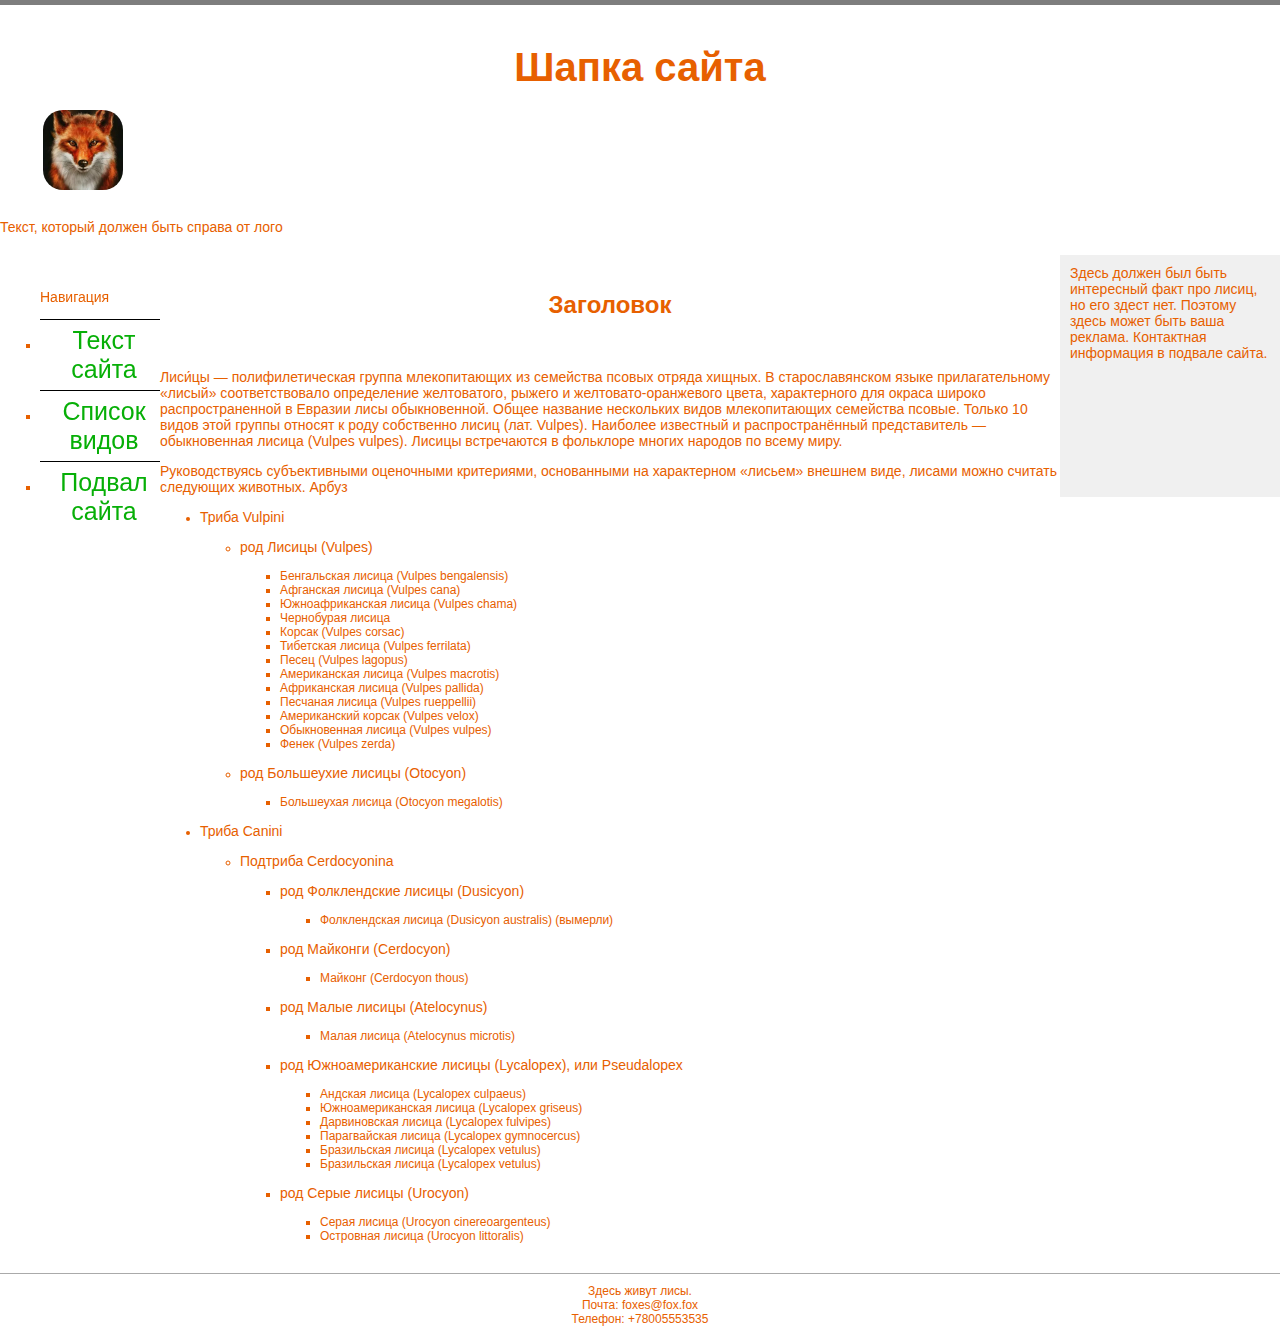
==== www/index.html @ a4c0503e "Add files via upload" ====
<!--<!doctype html>
<html>
<head>
	<meta http-equiv="Content-type" content="text/html; charset=utf-8">
	<meta http-equiv="X-UA-Compatible" content="IE=Edge">
	<title>Whitesquare</title>
	<link rel="stylesheet" href="css/styles.css" type="text/css">
	<link rel="stylesheet" href="http://fonts.googleapis.com/css?family=Oswald:400,300" type="text/css">-->

	<!--[if lt IE 9]>
	<script src="http://html5shiv.googlecode.com/svn/trunk/html5.js"></script>
	<![endif]-->
<!--</head>
<body>
	<img src="MyLogoTest.png">
</body>
</html>-->

<!doctype html>
<html>
<head>
	<meta http-equiv="Content-type" content="text/html; charset=utf-8">
	<meta http-equiv="X-UA-Compatible" content="IE=Edge">
	<title>Whitesquare</title>
	<link rel="stylesheet" href="css/styles.css" type="text/css">
	<link rel="stylesheet" href="http://fonts.googleapis.com/css?family=Oswald:400,300" type="text/css">
	<header class="hat">
		<h2>Шапка сайта</h2>
			<h2><img src="images/Fox1.png" class="avatar" width="80" height="80" alt="Лого"><!--<div class="circul" >--></div></h2>
			<p1>Текст, который должен быть справа от лого</p1>
	</header>
</head>
<body class="back" style="color: #e76000;">
	<aside>
		<p1>Здесь должен был быть интересный факт про лисиц, но его здест нет. Поэтому здесь может быть ваша реклама. Контактная информация в подвале сайта.</p1><br><br>
		<br><br><br><br><br><br><br><br>
	</aside>
	<div class="sidenav">
		<!--<a href="#hem">Ссылка на конец текста сайта. Зйдесь должна быть навигация</a>-->
		<ul class="aside-menu">
		<p>Навигация</p>
		<li><a href="#hem1" style="color: rgb(7, 175, 7)" class="center">Текст сайта</a></li>
		<li><a href="#hem3" style="color: rgb(7, 175, 7)" class="center">Список видов</a></li>
		<li><a href="#hem2" style="color: rgb(7, 175, 7)" class="center">Подвал сайта</a></li>
		</ul>
	</div>
	<div id="wrapper">
		<header><h1>Заголовок</h1></header>
		<a name="hem1"></a>
		<p>Лиси́цы — полифилетическая группа млекопитающих из семейства псовых отряда хищных. В старославянском языке прилагательному «лисый» соответствовало определение желтоватого, рыжего и желтовато-оранжевого цвета, характерного для окраса широко распространенной в Евразии лисы обыкновенной. Общее название нескольких видов млекопитающих семейства псовые. Только 10 видов этой группы относят к роду собственно лисиц (лат. Vulpes). Наиболее известный и распространённый представитель — обыкновенная лисица (Vulpes vulpes). Лисицы встречаются в фольклоре многих народов по всему миру.</p>
		<p>Руководствуясь субъективными оценочными критериями, основанными на характерном «лисьем» внешнем виде, лисами можно считать следующих животных.
			Арбуз
		</p>
		<a name="hem1"></a>	
			<ul>

				<li><p>Триба Vulpini</p>
					<ul>

						<li><p>род Лисицы (Vulpes)</p>
							<ul>
		
								<li>Бенгальская лисица (Vulpes bengalensis)</li>
								<li>Афганская лисица (Vulpes cana)</li>
								<li>Южноафриканская лисица (Vulpes chama)</li>
								<li><a href="C:/Users/Forend/Desktop/Sayt_visitka/www/images/BlackFox1.png" style="color: #e76000;">Чернобурая лисица</a></li>
								<li>Корсак (Vulpes corsac)</li>
								<li>Тибетская лисица (Vulpes ferrilata)</li>
								<li>Песец (Vulpes lagopus)</li>
								<li>Американская лисица (Vulpes macrotis)</li>
								<li>Африканская лисица (Vulpes pallida)</li>
								<li>Песчаная лисица (Vulpes rueppellii)</li>
								<li>Американский корсак (Vulpes velox)</li>
								<li>Обыкновенная лисица (Vulpes vulpes)</li>
								<li>Фенек (Vulpes zerda)</li>
							</ul></li>
						<li><p>род Большеухие лисицы (Otocyon)</p>
							<ul>
				
								<li>Большеухая лисица (Otocyon megalotis)</li>
							</ul></li>
						</ul>
						<li><p>Триба Canini</p>
							<ul>
				
								<li><p>Подтриба Cerdocyonina</p>
									<ul>
						
										<li><p>род Фолклендские лисицы (Dusicyon)</p>
											<ul>
								
												<li>Фолклендская лисица (Dusicyon australis) (вымерли)</li>
											</ul></li>
										<li><p>род Майконги (Cerdocyon)</p>
											<ul>
								
												<li>Майконг (Cerdocyon thous)</li>
											</ul></li>
										<li><p>род Малые лисицы (Atelocynus)</p>
											<ul>
								
												<li>Малая лисица (Atelocynus microtis)</li>
											</ul></li>
										<li><p>род Южноамериканские лисицы (Lycalopex), или Pseudalopex</p>
											<ul>
								
												<li>Андская лисица (Lycalopex culpaeus)</li>
												<li>Южноамериканская лисица (Lycalopex griseus)</li>
												<li>Дарвиновская лисица (Lycalopex fulvipes)</li>
												<li>Парагвайская лисица (Lycalopex gymnocercus)</li>
												<li>Бразильская лисица (Lycalopex vetulus)</li>
												<li>Бразильская лисица (Lycalopex vetulus)</li>
											</ul></li>
										<li><p>род Серые лисицы (Urocyon)</p>
											<ul>
								
												<li>Серая лисица (Urocyon cinereoargenteus)</li>
												<li>Островная лисица (Urocyon littoralis)</li>
											</ul></li>
									</ul></li>
								</ul></li>
			</ul>
		<!--<p1>Ещё текст</p1>

		<p>Какие-то пункты</p>
			<ul>

				<li>пункт 1</li>
				<li>пункт 2</li>
				<li>пункт 3</li>
				<li>пункт 4</li>
			</ul>-->
	</div>

	<footer style="color: #e76000;">
		Здесь живут лисы.<br>Почта: foxes@fox.fox<br>Телефон: +78005553535
		<a name="hem2"></a>
	</footer>	
</body>
</html>
---- www/css/styles.css ----
/*body {
	color: #8f8f8f;
	font: 12px Tahoma, sans-serif;
	background-color: #f8f8f8;
	border-top: 5px solid #7e7e7e;
	margin: 0;
}

input[type="text"] {
	background-color: #f3f3f3;
	border: 1px solid #e7e7e7;
	height: 30px;
	color: #b2b2b2;
	padding: 0 10px;
	vertical-align: top;
}

button {
	color: #fff;
	background-color: #29c5e6;
	border: none;
	height: 32px;
	font-family: 'Oswald', sans-serif;
}

p {
	margin: 20px 0;
}*/

a {
    text-decoration: none; /* Убираем подчёркивание */
   }
   
body {
	color: #8f8f8f;
	font: 12px Tahoma, sans-serif;
	background-color: #f8f8f8;
	border-top: 5px solid #7e7e7e;
	margin: 0;
	}
	h1 {
		line-height: normal;
		font-size: 20px;
		text-align: center;
	}
	input[type="text"] {
	background-color: #f3f3f3;
	border: 1px solid #e7e7e7;
	height: 30px;
	color: #b2b2b2;
	padding: 0 10px;
	vertical-align: top;
	}
	button {
	color: #fff;
	background-color: #29c5e6;
	border: none;
	height: 32px;
	font-family: 'Oswald', sans-serif;
	}
	p{
	font-size: 14px;
	line-height: normal;
	}
	p1{
	font-size: 14px;
	line-height: normal;
	}
	h2 {
	font-size: 40px;
	text-align: center;
	margin: 20px 0;
	
	}
	#wrapper {
	max-width: 960px;
	margin: auto;
	}
	header {
	padding: 20px 0;
	/*background-image: url("www/images/Sky.png");*/
	}
	h1 {
	font-size: 24px;
	line-height: normal;
	}
	footer {
	margin-top: 30px;
	padding-top: 10px;
	color: #aaaaaa;
	border-top: 1px solid #aaaaaa;
	text-align: center;
	background: url("C:/Users/Forend/Desktop/Sayt_visitka/www/images/Grass.png");
	background-size: 500px;
	}
	aside {
	background: #f0f0f0;
	padding: 10px;
	width: 200px;
	float: right;
	}
	
	.sidenav {
	height: 100%;
	width: 160px;
	position: fixed;
	z-index: 1;
	top: 1;
	left: 0;
	/*background-color: #111;*/
	/* overflow-x: hidden; */
	padding-top: 20px;
	}
	
	.circul {
		width: 100;
		height: 100;
		border-radius: 50%;
		background-color: rgb(183, 4, 4);
	}
	
	.sidenav a {
	padding: 6px 8px 6px 16px;
	text-decoration: none;
	font-size: 25px;
	color: #818181;
	display: block;
	}

	.avatar {
		border-radius: 20px;
		margin-right: 87%;
	}

	.aside-menu li {
		list-style-type: square;
		border-top: 1px solid #000000;
	}
		
	.aside-menu li:first-child {
		border: none;
	}
		
	.aside-menu li.active {
		color: #29c5e6;
	}
		
	.aside-menu a {
		color: #8f8f8f;
		background: url("C:/Users/Forend/Desktop/Sayt_visitka/www/images/Fox3.png");
		background-size: cover;
	}

	.hat {
		background: url("C:/Users/Forend/Desktop/Sayt_visitka/www/images/Sky2.png");
		background-size: 1550px;
	}

	.back {
		/*background-color: lightgray;*/
		background: url("C:/Users/Forend/Desktop/Sayt_visitka/www/images/Fox4.png");
		background-size: cover;
	}

	.center {
		text-align: center;
	}
	/*
	.sidenav a:hover {
	color: #f1f1f1;
	}
	*/
---- www/css/styles.css ----
/*body {
	color: #8f8f8f;
	font: 12px Tahoma, sans-serif;
	background-color: #f8f8f8;
	border-top: 5px solid #7e7e7e;
	margin: 0;
}

input[type="text"] {
	background-color: #f3f3f3;
	border: 1px solid #e7e7e7;
	height: 30px;
	color: #b2b2b2;
	padding: 0 10px;
	vertical-align: top;
}

button {
	color: #fff;
	background-color: #29c5e6;
	border: none;
	height: 32px;
	font-family: 'Oswald', sans-serif;
}

p {
	margin: 20px 0;
}*/

a {
    text-decoration: none; /* Убираем подчёркивание */
   }
   
body {
	color: #8f8f8f;
	font: 12px Tahoma, sans-serif;
	background-color: #f8f8f8;
	border-top: 5px solid #7e7e7e;
	margin: 0;
	}
	h1 {
		line-height: normal;
		font-size: 20px;
		text-align: center;
	}
	input[type="text"] {
	background-color: #f3f3f3;
	border: 1px solid #e7e7e7;
	height: 30px;
	color: #b2b2b2;
	padding: 0 10px;
	vertical-align: top;
	}
	button {
	color: #fff;
	background-color: #29c5e6;
	border: none;
	height: 32px;
	font-family: 'Oswald', sans-serif;
	}
	p{
	font-size: 14px;
	line-height: normal;
	}
	p1{
	font-size: 14px;
	line-height: normal;
	}
	h2 {
	font-size: 40px;
	text-align: center;
	margin: 20px 0;
	
	}
	#wrapper {
	max-width: 960px;
	margin: auto;
	}
	header {
	padding: 20px 0;
	/*background-image: url("www/images/Sky.png");*/
	}
	h1 {
	font-size: 24px;
	line-height: normal;
	}
	footer {
	margin-top: 30px;
	padding-top: 10px;
	color: #aaaaaa;
	border-top: 1px solid #aaaaaa;
	text-align: center;
	background: url("C:/Users/Forend/Desktop/Sayt_visitka/www/images/Grass.png");
	background-size: 500px;
	}
	aside {
	background: #f0f0f0;
	padding: 10px;
	width: 200px;
	float: right;
	}
	
	.sidenav {
	height: 100%;
	width: 160px;
	position: fixed;
	z-index: 1;
	top: 1;
	left: 0;
	/*background-color: #111;*/
	/* overflow-x: hidden; */
	padding-top: 20px;
	}
	
	.circul {
		width: 100;
		height: 100;
		border-radius: 50%;
		background-color: rgb(183, 4, 4);
	}
	
	.sidenav a {
	padding: 6px 8px 6px 16px;
	text-decoration: none;
	font-size: 25px;
	color: #818181;
	display: block;
	}

	.avatar {
		border-radius: 20px;
		margin-right: 87%;
	}

	.aside-menu li {
		list-style-type: square;
		border-top: 1px solid #000000;
	}
		
	.aside-menu li:first-child {
		border: none;
	}
		
	.aside-menu li.active {
		color: #29c5e6;
	}
		
	.aside-menu a {
		color: #8f8f8f;
		background: url("C:/Users/Forend/Desktop/Sayt_visitka/www/images/Fox3.png");
		background-size: cover;
	}

	.hat {
		background: url("C:/Users/Forend/Desktop/Sayt_visitka/www/images/Sky2.png");
		background-size: 1550px;
	}

	.back {
		/*background-color: lightgray;*/
		background: url("C:/Users/Forend/Desktop/Sayt_visitka/www/images/Fox4.png");
		background-size: cover;
	}

	.center {
		text-align: center;
	}
	/*
	.sidenav a:hover {
	color: #f1f1f1;
	}
	*/
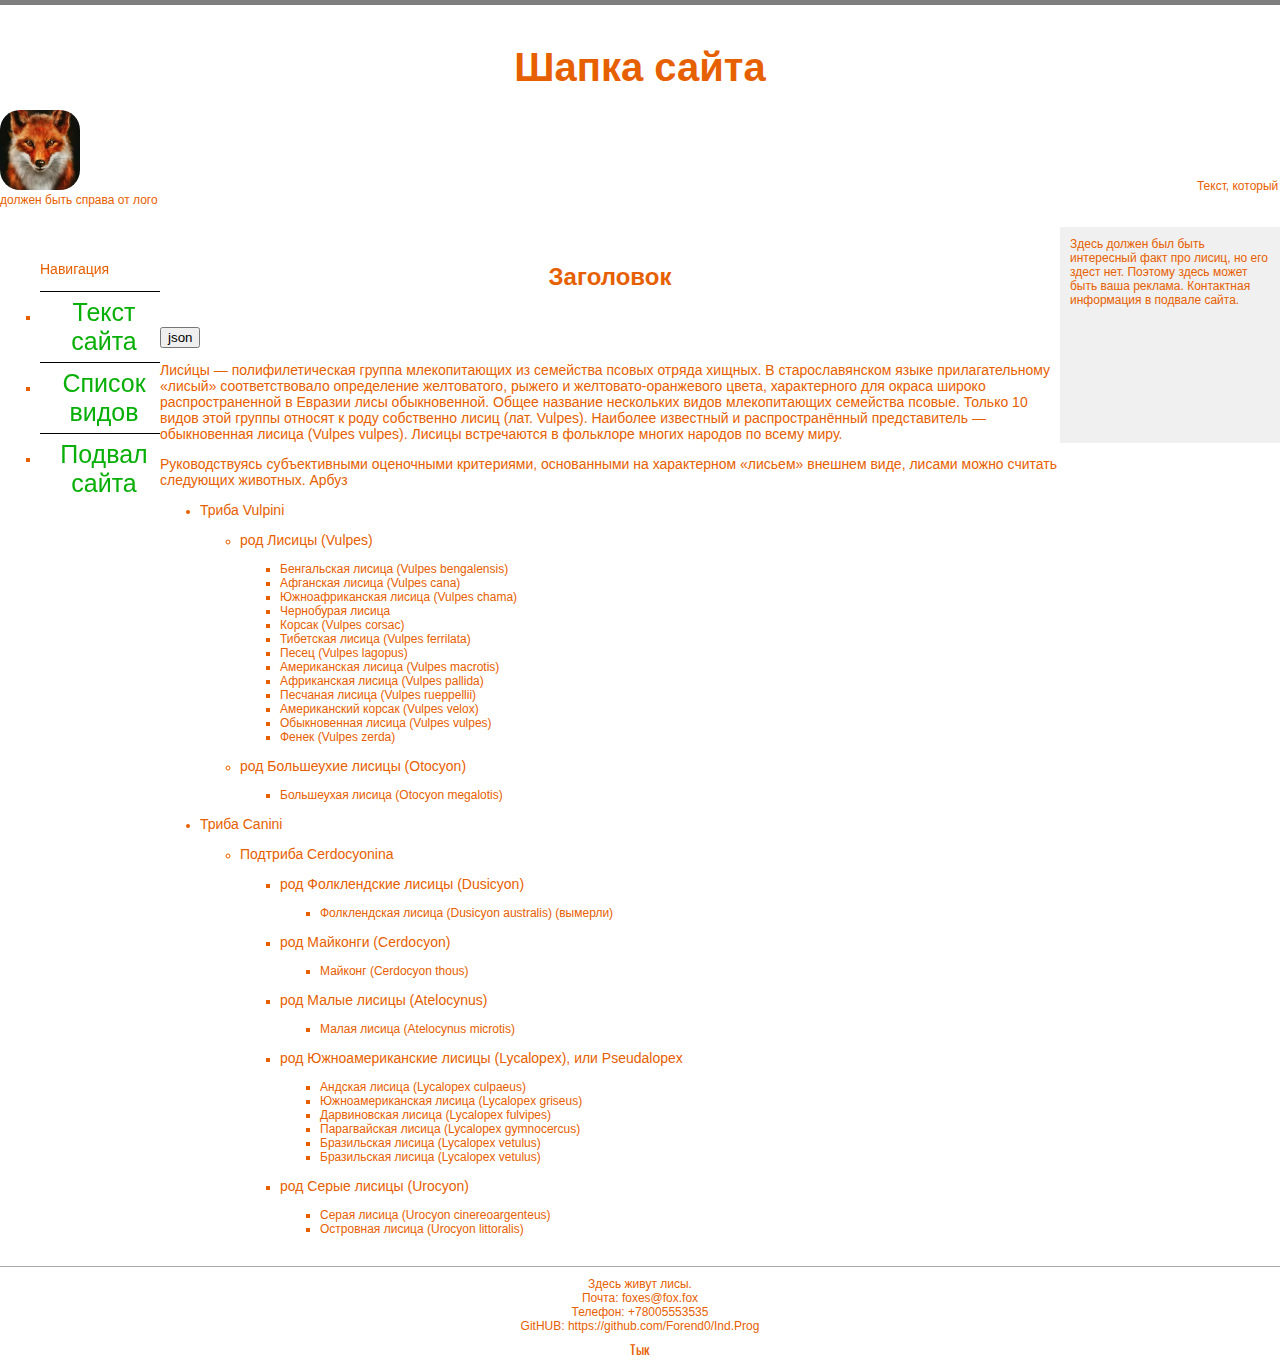
==== commit 3236e03a: "Add files via upload" ====
--- a/www/index.html
+++ b/www/index.html
@@ -21,18 +21,24 @@
 <head>
 	<meta http-equiv="Content-type" content="text/html; charset=utf-8">
 	<meta http-equiv="X-UA-Compatible" content="IE=Edge">
-	<title>Whitesquare</title>
+	<title>FxFK</title>
 	<link rel="stylesheet" href="css/styles.css" type="text/css">
 	<link rel="stylesheet" href="http://fonts.googleapis.com/css?family=Oswald:400,300" type="text/css">
 	<header class="hat">
 		<h2>Шапка сайта</h2>
-			<h2><img src="images/Fox1.png" class="avatar" width="80" height="80" alt="Лого"><!--<div class="circul" >--></div></h2>
+			<img src="images/Fox1.png" class="avatar" title="Лого" name="logo" width="80" height="80" alt="Лого">   
+			<!--<h2><img src="images/Fox1.png" class="avatar" title="Лого" width="80" height="80" alt="Лого"><!-<div class="circul" >-></div></h2>-->
 			<p1>Текст, который должен быть справа от лого</p1>
 	</header>
 </head>
 <body class="back" style="color: #e76000;">
+	<meta http-equiv="Content-type" content="text/html; charset=utf-8">
+	<meta http-equiv="X-UA-Compatible" content="IE=Edge">
+	
+	<link rel="stylesheet" href="css/styles.css" type="text/css">
+	<link rel="stylesheet" href="http://fonts.googleapis.com/css?family=Oswald:400,300" type="text/css">
 	<aside>
-		<p1>Здесь должен был быть интересный факт про лисиц, но его здест нет. Поэтому здесь может быть ваша реклама. Контактная информация в подвале сайта.</p1><br><br>
+		<p1>Здесь должен был быть интересный факт про лисиц, но его здест нет. Поэтому здесь может быть <a href="C:/Users/Forend/Desktop/Sayt_visitka/www/images/Fox9.jpg" style="color: #e76000;">ваша реклама</a>. Контактная информация в подвале сайта.</p1><br><br>
 		<br><br><br><br><br><br><br><br>
 	</aside>
 	<div class="sidenav">
@@ -45,13 +51,13 @@
 		</ul>
 	</div>
 	<div id="wrapper">
-		<header><h1>Заголовок</h1></header>
-		<a name="hem1"></a>
+		<header><h1>Заголовок<a name="hem1"></a></h1></header>
+		<a></a>
+		<input type="button" onclick="javascript:readjooson();" value="json"/><br>
 		<p>Лиси́цы — полифилетическая группа млекопитающих из семейства псовых отряда хищных. В старославянском языке прилагательному «лисый» соответствовало определение желтоватого, рыжего и желтовато-оранжевого цвета, характерного для окраса широко распространенной в Евразии лисы обыкновенной. Общее название нескольких видов млекопитающих семейства псовые. Только 10 видов этой группы относят к роду собственно лисиц (лат. Vulpes). Наиболее известный и распространённый представитель — обыкновенная лисица (Vulpes vulpes). Лисицы встречаются в фольклоре многих народов по всему миру.</p>
 		<p>Руководствуясь субъективными оценочными критериями, основанными на характерном «лисьем» внешнем виде, лисами можно считать следующих животных.
 			Арбуз
 		</p>
-		<a name="hem1"></a>	
 			<ul>
 
 				<li><p>Триба Vulpini</p>
@@ -133,8 +139,107 @@
 	</div>
 
 	<footer style="color: #e76000;">
-		Здесь живут лисы.<br>Почта: foxes@fox.fox<br>Телефон: +78005553535
+		Здесь живут лисы.<br>Почта: foxes@fox.fox<br>Телефон: +78005553535<br>GitHUB: https://github.com/Forend0/Ind.Prog
 		<a name="hem2"></a>
+		<br>
+		<button onclick="showTest()" class="buttonT" style="color: #e76000" class="center">Тык</button>
+		<!--<button onclick="showTest2()" class="buttonT" style="color: #e76000" class="center">Тык</button>-->
 	</footer>	
 </body>
-</html>+<script>
+	function showTest() {
+	window.alert("Тут есть JS?")
+	window.alert("Или всё же нет?")
+	}
+
+	function showTest2() {
+	window.alert("Или нет")
+	}
+	</script>
+
+	<script>
+		function readjooson(){ 
+                fetch("./table.json")
+                .then(response => response.json())
+                .then(data => createjson(data));
+        }
+        
+		function createjson(data){
+            console.log(data)
+            for (var i = 0; i < data.table.length; i++){
+                document.write(data.table[i].name + " " + "<img src=\"" + data.table[i].image + "\">" + " " + data.table[i].location + " " + data.table[i].url);
+			}
+        }
+	</script>
+	
+</html>
+
+
+
+<!--Смена аватарки
+	http://usefulscript.ru/slide_show.php
+
+<script type="text/javascript">
+	all_images = new Array (
+	"images/Fox1.png",
+	"images/Fox2.png",
+	"images/Fox5.png",
+	"images/Fox6.png",
+	"images/Fox7.png",
+	"images/Fox8.png",
+	"images/Fox9.png",
+	"images/Fox10.png",
+	"images/Fox11.png",
+	"images/Fox12.png",
+	"images/Fox13.png",
+	"images/Fox14.png",
+	"images/Fox15.png",
+	"images/Fox16.png",
+	"images/Fox17.png",
+	"images/Fox18.png",
+	"images/Fox19.png",
+	"images/Fox20.png",
+	"images/Fox21.png",
+	"images/Fox22.png",
+	"images/Fox23.png");
+	var ImgNum = 0;
+	var ImgLength = all_images.length - 1;
+	var delay = 2500;
+	var lock = false;
+	var run;
+	
+	function chgImg(direction) {
+	 if (document.images) {
+	  ImgNum = ImgNum + direction;
+	  if (ImgNum > ImgLength) { ImgNum = 0; }
+	  if (ImgNum < 0) { ImgNum = ImgLength; }
+	  document.slide_show.src = all_images[ImgNum];
+	 }
+	}
+	
+	function auto() {
+	 if (lock == true) {
+	  lock = false;
+	  window.clearInterval(run);
+	 }
+	 else if (lock == false) {
+	  lock = true;
+	  run = setInterval("chgImg(1)", delay);
+	 }
+	}
+</script>
+
+<table style="margin: 0 auto;">
+ <tr style="text-align: center;">
+  <td colspan="3"><img src="image/img_1.png" name="slide_show"></td>
+ </tr>
+ <tr>
+  <td style="text-align: right;"><a href="javascript:chgImg(-1)">Предыдущая</a></td>
+  <td style="text-align: center;"><a href="javascript:auto()">Старт/Стоп</a></td>
+  <td style="text-align: left;"><a href="javascript:chgImg(1)">Следующая</a></td>
+ </tr>
+</table>
+
+<script type="text/javascript">
+ auto();
+</script>-->--- a/www/css/styles.css
+++ b/www/css/styles.css
@@ -37,54 +37,64 @@
 	background-color: #f8f8f8;
 	border-top: 5px solid #7e7e7e;
 	margin: 0;
-	}
-	h1 {
-		line-height: normal;
-		font-size: 20px;
-		text-align: center;
-	}
-	input[type="text"] {
+}
+
+h1 {
+	line-height: normal;
+	font-size: 20px;
+	text-align: center;
+}
+
+input[type="text"] {
 	background-color: #f3f3f3;
 	border: 1px solid #e7e7e7;
 	height: 30px;
 	color: #b2b2b2;
 	padding: 0 10px;
 	vertical-align: top;
-	}
-	button {
+}
+
+button {
 	color: #fff;
 	background-color: #29c5e6;
 	border: none;
 	height: 32px;
 	font-family: 'Oswald', sans-serif;
-	}
-	p{
+}
+
+p{
 	font-size: 14px;
 	line-height: normal;
-	}
-	p1{
+}
+
+.p1 {
 	font-size: 14px;
 	line-height: normal;
-	}
-	h2 {
+}
+
+h2 {
 	font-size: 40px;
 	text-align: center;
 	margin: 20px 0;
 	
-	}
-	#wrapper {
+}
+
+#wrapper {
 	max-width: 960px;
 	margin: auto;
-	}
-	header {
+}
+
+header {
 	padding: 20px 0;
 	/*background-image: url("www/images/Sky.png");*/
-	}
-	h1 {
+}
+
+h1 {
 	font-size: 24px;
 	line-height: normal;
-	}
-	footer {
+}
+
+footer {
 	margin-top: 30px;
 	padding-top: 10px;
 	color: #aaaaaa;
@@ -92,15 +102,16 @@
 	text-align: center;
 	background: url("C:/Users/Forend/Desktop/Sayt_visitka/www/images/Grass.png");
 	background-size: 500px;
-	}
-	aside {
+}
+
+aside {
 	background: #f0f0f0;
 	padding: 10px;
 	width: 200px;
 	float: right;
-	}
+}
 	
-	.sidenav {
+.sidenav {
 	height: 100%;
 	width: 160px;
 	position: fixed;
@@ -110,61 +121,66 @@
 	/*background-color: #111;*/
 	/* overflow-x: hidden; */
 	padding-top: 20px;
-	}
+}
 	
-	.circul {
-		width: 100;
-		height: 100;
-		border-radius: 50%;
-		background-color: rgb(183, 4, 4);
-	}
+.circul {
+	width: 100;
+	height: 100;
+	border-radius: 50%;
+	background-color: rgb(183, 4, 4);
+}
 	
-	.sidenav a {
+.sidenav a {
 	padding: 6px 8px 6px 16px;
 	text-decoration: none;
 	font-size: 25px;
 	color: #818181;
 	display: block;
-	}
+}
 
-	.avatar {
-		border-radius: 20px;
-		margin-right: 87%;
-	}
+.avatar {
+	border-radius: 20px;
+	margin-right: 87%;
+}
 
-	.aside-menu li {
-		list-style-type: square;
-		border-top: 1px solid #000000;
-	}
+.aside-menu li {
+	list-style-type: square;
+	border-top: 1px solid #000000;
+}
 		
-	.aside-menu li:first-child {
-		border: none;
-	}
+.aside-menu li:first-child {
+	border: none;
+}
 		
-	.aside-menu li.active {
-		color: #29c5e6;
-	}
+.aside-menu li.active {
+	color: #29c5e6;
+}	
 		
-	.aside-menu a {
-		color: #8f8f8f;
-		background: url("C:/Users/Forend/Desktop/Sayt_visitka/www/images/Fox3.png");
-		background-size: cover;
-	}
+.aside-menu a {
+	color: #8f8f8f;
+	background: url("C:/Users/Forend/Desktop/Sayt_visitka/www/images/Fox3.png");
+	background-size: cover;
+}
 
-	.hat {
-		background: url("C:/Users/Forend/Desktop/Sayt_visitka/www/images/Sky2.png");
-		background-size: 1550px;
-	}
+.hat {
+	background: url("C:/Users/Forend/Desktop/Sayt_visitka/www/images/Sky2.png");
+	background-size: 1550px;
+}
 
-	.back {
-		/*background-color: lightgray;*/
-		background: url("C:/Users/Forend/Desktop/Sayt_visitka/www/images/Fox4.png");
-		background-size: cover;
-	}
+.back {
+	/*background-color: lightgray;*/
+	background: url("C:/Users/Forend/Desktop/Sayt_visitka/www/images/Fox4.png");
+	background-size: cover;
+}
 
-	.center {
-		text-align: center;
-	}
+.center {
+	text-align: center;
+}
+
+.buttonT {
+	/*background-color: rgb(7, 175, 7);*/
+	background: rgba(0, 170, 238, 0);
+}
 	/*
 	.sidenav a:hover {
 	color: #f1f1f1;
--- a/www/css/styles.css
+++ b/www/css/styles.css
@@ -37,54 +37,64 @@
 	background-color: #f8f8f8;
 	border-top: 5px solid #7e7e7e;
 	margin: 0;
-	}
-	h1 {
-		line-height: normal;
-		font-size: 20px;
-		text-align: center;
-	}
-	input[type="text"] {
+}
+
+h1 {
+	line-height: normal;
+	font-size: 20px;
+	text-align: center;
+}
+
+input[type="text"] {
 	background-color: #f3f3f3;
 	border: 1px solid #e7e7e7;
 	height: 30px;
 	color: #b2b2b2;
 	padding: 0 10px;
 	vertical-align: top;
-	}
-	button {
+}
+
+button {
 	color: #fff;
 	background-color: #29c5e6;
 	border: none;
 	height: 32px;
 	font-family: 'Oswald', sans-serif;
-	}
-	p{
+}
+
+p{
 	font-size: 14px;
 	line-height: normal;
-	}
-	p1{
+}
+
+.p1 {
 	font-size: 14px;
 	line-height: normal;
-	}
-	h2 {
+}
+
+h2 {
 	font-size: 40px;
 	text-align: center;
 	margin: 20px 0;
 	
-	}
-	#wrapper {
+}
+
+#wrapper {
 	max-width: 960px;
 	margin: auto;
-	}
-	header {
+}
+
+header {
 	padding: 20px 0;
 	/*background-image: url("www/images/Sky.png");*/
-	}
-	h1 {
+}
+
+h1 {
 	font-size: 24px;
 	line-height: normal;
-	}
-	footer {
+}
+
+footer {
 	margin-top: 30px;
 	padding-top: 10px;
 	color: #aaaaaa;
@@ -92,15 +102,16 @@
 	text-align: center;
 	background: url("C:/Users/Forend/Desktop/Sayt_visitka/www/images/Grass.png");
 	background-size: 500px;
-	}
-	aside {
+}
+
+aside {
 	background: #f0f0f0;
 	padding: 10px;
 	width: 200px;
 	float: right;
-	}
+}
 	
-	.sidenav {
+.sidenav {
 	height: 100%;
 	width: 160px;
 	position: fixed;
@@ -110,61 +121,66 @@
 	/*background-color: #111;*/
 	/* overflow-x: hidden; */
 	padding-top: 20px;
-	}
+}
 	
-	.circul {
-		width: 100;
-		height: 100;
-		border-radius: 50%;
-		background-color: rgb(183, 4, 4);
-	}
+.circul {
+	width: 100;
+	height: 100;
+	border-radius: 50%;
+	background-color: rgb(183, 4, 4);
+}
 	
-	.sidenav a {
+.sidenav a {
 	padding: 6px 8px 6px 16px;
 	text-decoration: none;
 	font-size: 25px;
 	color: #818181;
 	display: block;
-	}
+}
 
-	.avatar {
-		border-radius: 20px;
-		margin-right: 87%;
-	}
+.avatar {
+	border-radius: 20px;
+	margin-right: 87%;
+}
 
-	.aside-menu li {
-		list-style-type: square;
-		border-top: 1px solid #000000;
-	}
+.aside-menu li {
+	list-style-type: square;
+	border-top: 1px solid #000000;
+}
 		
-	.aside-menu li:first-child {
-		border: none;
-	}
+.aside-menu li:first-child {
+	border: none;
+}
 		
-	.aside-menu li.active {
-		color: #29c5e6;
-	}
+.aside-menu li.active {
+	color: #29c5e6;
+}	
 		
-	.aside-menu a {
-		color: #8f8f8f;
-		background: url("C:/Users/Forend/Desktop/Sayt_visitka/www/images/Fox3.png");
-		background-size: cover;
-	}
+.aside-menu a {
+	color: #8f8f8f;
+	background: url("C:/Users/Forend/Desktop/Sayt_visitka/www/images/Fox3.png");
+	background-size: cover;
+}
 
-	.hat {
-		background: url("C:/Users/Forend/Desktop/Sayt_visitka/www/images/Sky2.png");
-		background-size: 1550px;
-	}
+.hat {
+	background: url("C:/Users/Forend/Desktop/Sayt_visitka/www/images/Sky2.png");
+	background-size: 1550px;
+}
 
-	.back {
-		/*background-color: lightgray;*/
-		background: url("C:/Users/Forend/Desktop/Sayt_visitka/www/images/Fox4.png");
-		background-size: cover;
-	}
+.back {
+	/*background-color: lightgray;*/
+	background: url("C:/Users/Forend/Desktop/Sayt_visitka/www/images/Fox4.png");
+	background-size: cover;
+}
 
-	.center {
-		text-align: center;
-	}
+.center {
+	text-align: center;
+}
+
+.buttonT {
+	/*background-color: rgb(7, 175, 7);*/
+	background: rgba(0, 170, 238, 0);
+}
 	/*
 	.sidenav a:hover {
 	color: #f1f1f1;
--- a/www/css/styles.css
+++ b/www/css/styles.css
@@ -37,54 +37,64 @@
 	background-color: #f8f8f8;
 	border-top: 5px solid #7e7e7e;
 	margin: 0;
-	}
-	h1 {
-		line-height: normal;
-		font-size: 20px;
-		text-align: center;
-	}
-	input[type="text"] {
+}
+
+h1 {
+	line-height: normal;
+	font-size: 20px;
+	text-align: center;
+}
+
+input[type="text"] {
 	background-color: #f3f3f3;
 	border: 1px solid #e7e7e7;
 	height: 30px;
 	color: #b2b2b2;
 	padding: 0 10px;
 	vertical-align: top;
-	}
-	button {
+}
+
+button {
 	color: #fff;
 	background-color: #29c5e6;
 	border: none;
 	height: 32px;
 	font-family: 'Oswald', sans-serif;
-	}
-	p{
+}
+
+p{
 	font-size: 14px;
 	line-height: normal;
-	}
-	p1{
+}
+
+.p1 {
 	font-size: 14px;
 	line-height: normal;
-	}
-	h2 {
+}
+
+h2 {
 	font-size: 40px;
 	text-align: center;
 	margin: 20px 0;
 	
-	}
-	#wrapper {
+}
+
+#wrapper {
 	max-width: 960px;
 	margin: auto;
-	}
-	header {
+}
+
+header {
 	padding: 20px 0;
 	/*background-image: url("www/images/Sky.png");*/
-	}
-	h1 {
+}
+
+h1 {
 	font-size: 24px;
 	line-height: normal;
-	}
-	footer {
+}
+
+footer {
 	margin-top: 30px;
 	padding-top: 10px;
 	color: #aaaaaa;
@@ -92,15 +102,16 @@
 	text-align: center;
 	background: url("C:/Users/Forend/Desktop/Sayt_visitka/www/images/Grass.png");
 	background-size: 500px;
-	}
-	aside {
+}
+
+aside {
 	background: #f0f0f0;
 	padding: 10px;
 	width: 200px;
 	float: right;
-	}
+}
 	
-	.sidenav {
+.sidenav {
 	height: 100%;
 	width: 160px;
 	position: fixed;
@@ -110,61 +121,66 @@
 	/*background-color: #111;*/
 	/* overflow-x: hidden; */
 	padding-top: 20px;
-	}
+}
 	
-	.circul {
-		width: 100;
-		height: 100;
-		border-radius: 50%;
-		background-color: rgb(183, 4, 4);
-	}
+.circul {
+	width: 100;
+	height: 100;
+	border-radius: 50%;
+	background-color: rgb(183, 4, 4);
+}
 	
-	.sidenav a {
+.sidenav a {
 	padding: 6px 8px 6px 16px;
 	text-decoration: none;
 	font-size: 25px;
 	color: #818181;
 	display: block;
-	}
+}
 
-	.avatar {
-		border-radius: 20px;
-		margin-right: 87%;
-	}
+.avatar {
+	border-radius: 20px;
+	margin-right: 87%;
+}
 
-	.aside-menu li {
-		list-style-type: square;
-		border-top: 1px solid #000000;
-	}
+.aside-menu li {
+	list-style-type: square;
+	border-top: 1px solid #000000;
+}
 		
-	.aside-menu li:first-child {
-		border: none;
-	}
+.aside-menu li:first-child {
+	border: none;
+}
 		
-	.aside-menu li.active {
-		color: #29c5e6;
-	}
+.aside-menu li.active {
+	color: #29c5e6;
+}	
 		
-	.aside-menu a {
-		color: #8f8f8f;
-		background: url("C:/Users/Forend/Desktop/Sayt_visitka/www/images/Fox3.png");
-		background-size: cover;
-	}
+.aside-menu a {
+	color: #8f8f8f;
+	background: url("C:/Users/Forend/Desktop/Sayt_visitka/www/images/Fox3.png");
+	background-size: cover;
+}
 
-	.hat {
-		background: url("C:/Users/Forend/Desktop/Sayt_visitka/www/images/Sky2.png");
-		background-size: 1550px;
-	}
+.hat {
+	background: url("C:/Users/Forend/Desktop/Sayt_visitka/www/images/Sky2.png");
+	background-size: 1550px;
+}
 
-	.back {
-		/*background-color: lightgray;*/
-		background: url("C:/Users/Forend/Desktop/Sayt_visitka/www/images/Fox4.png");
-		background-size: cover;
-	}
+.back {
+	/*background-color: lightgray;*/
+	background: url("C:/Users/Forend/Desktop/Sayt_visitka/www/images/Fox4.png");
+	background-size: cover;
+}
 
-	.center {
-		text-align: center;
-	}
+.center {
+	text-align: center;
+}
+
+.buttonT {
+	/*background-color: rgb(7, 175, 7);*/
+	background: rgba(0, 170, 238, 0);
+}
 	/*
 	.sidenav a:hover {
 	color: #f1f1f1;
